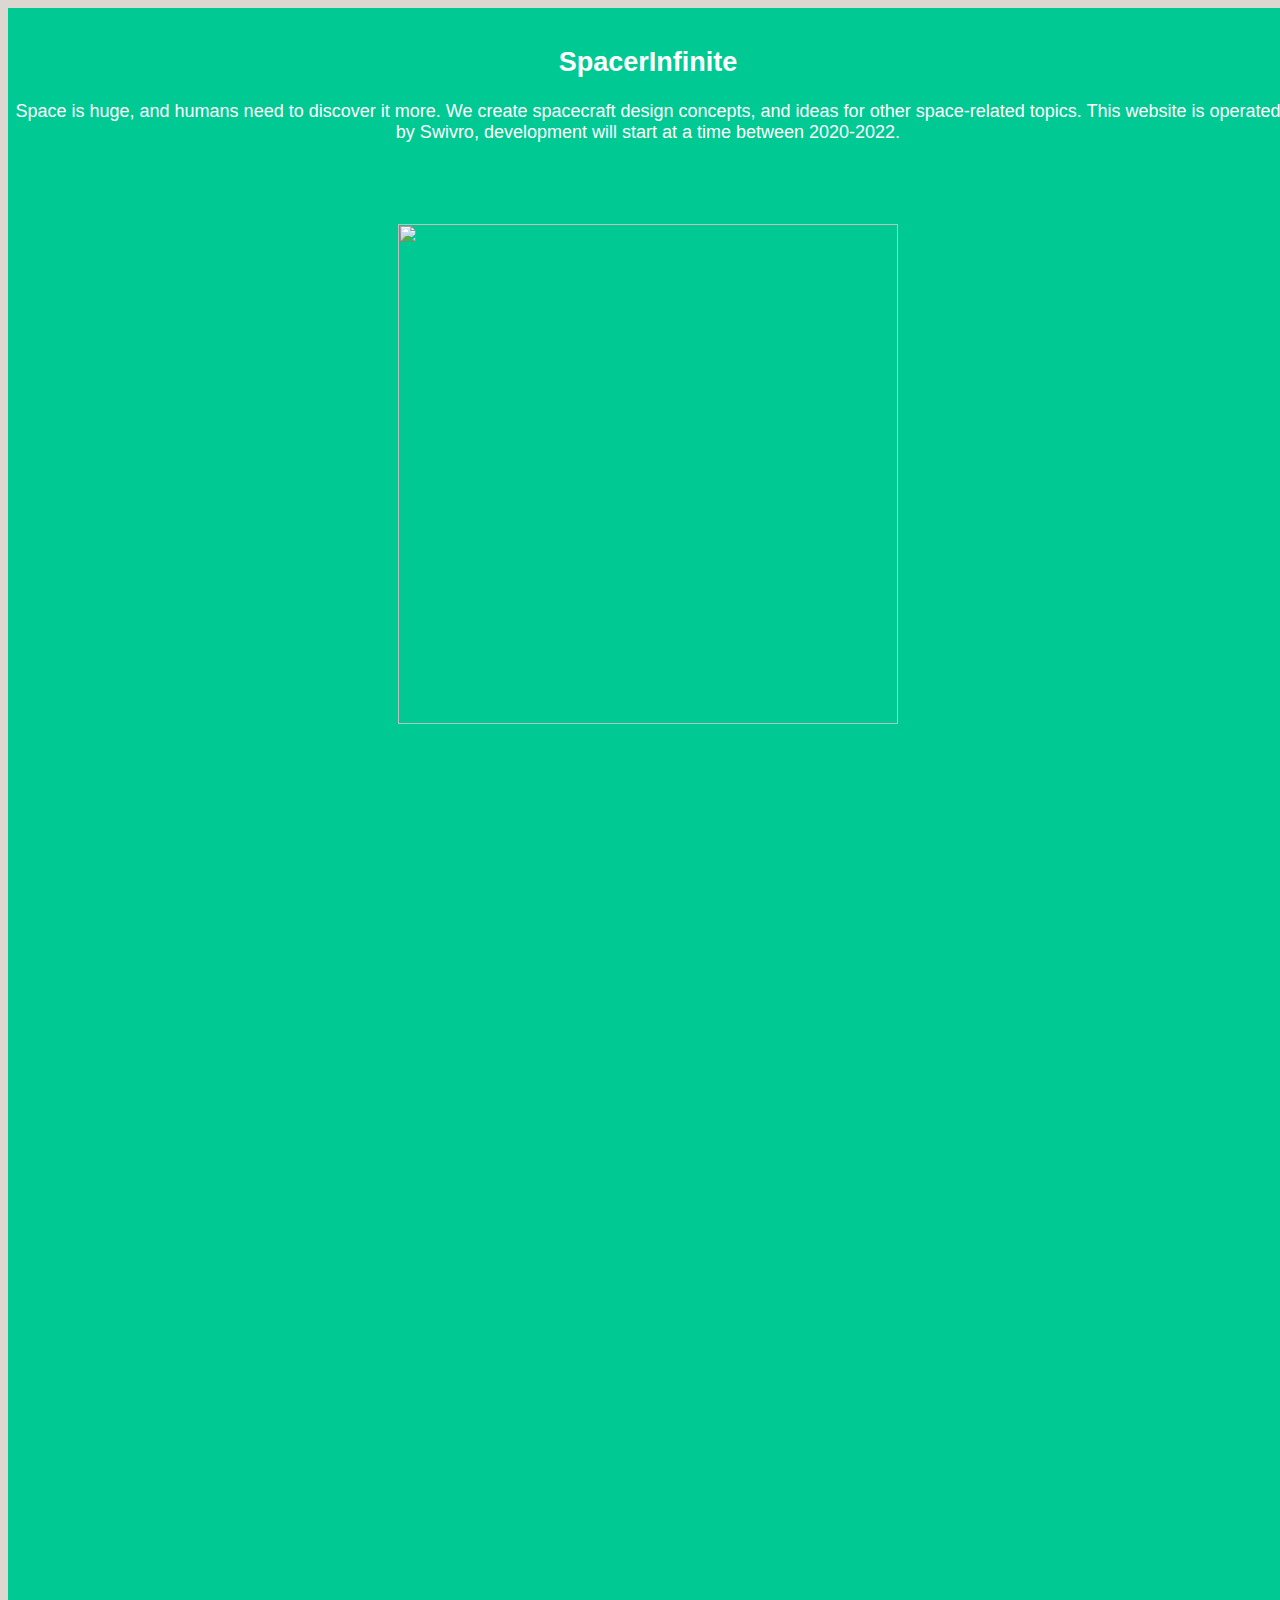
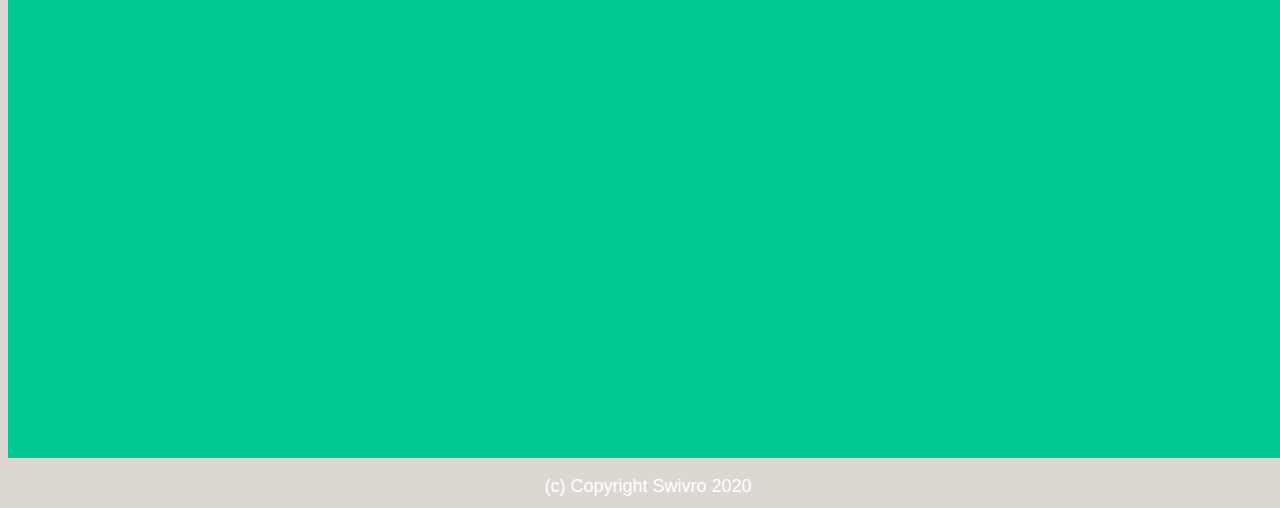
==== index.html @ 03ef4305 "Create index.html" ====
<html>
<style>
@import "compass/css3";


@import url('https://api.tiles.mapbox.com/mapbox.js/v1.3.1/mapbox.css');
@import url('https://netdna.bootstrapcdn.com/font-awesome/3.2.1/css/font-awesome.css');

html {
    font-family: 'Signika', sans-serif;
}
body{
  background: #DDD7D1;
}

#map { 
  position:absolute;
  top:0px; 
  bottom:0; 
  width:100%;
  height:2000px;
  background-image: url('https://s3-us-west-2.amazonaws.com/s.cdpn.io/52524/NewYork2_bg.png');
}
.notPlacemarked{
visibility:hidden;
}
.placemarked{
  //background: #FFC52F;
  //border-color:#ffffff;
  //border-width:5px;
  //border-style:solid;
  visibility:visible;
  height:55px;
  width:55px;
  //border-radius: 25px;
  position:relative;
  top:110px;
  //left:80px;
  margin-left:40%;
  z-index:100;
  transition: width 1s, height 1s, transform 1s;
-webkit-transition: width 1s, height 1s, -webkit-transform 1s;
}
.container {
    background: #00C993;
    position: absolute;
    display: block;
    width: 100%;
    //z-index:100;
    height: 2050px;
    color: white;
    text-align: center; 
    min-width: 24px;
}

.section{
position:absolute;
  display:block;
  width:100%;
  //top:400px;
  //margin: auto;
  //z-index:100;
  color:white;
  text-align: left; 
  //padding-left: 3em;
}

#sect1 { 
  top:400px;
}
#sect2 {
  top:1000px;
}
#sect3 {
  top:1500px;
}
#footer {
  top:2050px;
  //background:#DDD7D1;
  //margin:auto;
  height:50px;
  text-align:center;
}

#twitter{
  float:left;
  width: 20%;
  font-size:5em;
  padding-left:15%;
  //padding-right:10%;
}
#rocket{
  float:right;
  width: 20%;
  font-size:5em;
  padding-left:15%;
  //padding-right:10%;
}
#hiddenIcon{
  text-align:center;
  visibility:hidden;
  height:0;
  //float:none;
  //width: 100%;
  font-size:5em;
  //padding-left:15%;
  //padding-right:10%;
}

.anchor{
height:100px;
//margin-top:100px;
}

band2 h2{
text-align: left;
    
}
.explanation {
  min-width: 12.42em;
  float:left;
  //padding-top:5%;
  width:40%;
  //display:block;
}
.explanation-right {
  min-width: 12.42em;
  float:left;
  text-align:right;
  padding-left:5%;
  width:40%;
}

#phone {
    background: #DDD7D1;
    border-radius: 30px;
    box-shadow: 0 0.5em 0 #BCB1A5;
    
    padding: 50px 18px 50px 18px;
    width: 20%;
    min-width:200px;
    max-width:400px;
    margin-right:5%;
    float:left;
}
#screen {
    background: #ffffff;
    height: 300px;
    overflow: hidden;
    padding: 0;
    position: relative;
    min-width:200px;
}

#topBar {
    background: #00C993;
    height: 10%;
    overflow: hidden;
    padding-left: 10px;
    padding-right: 10px;
    position: relative;
    min-width:100px;
}
#mc_embed_signup{
  text-align:right;
  background-color: #00C993;
}
#mce-EMAIL{
  text-align:right;
  width:auto;
  height:30px;  
  margin-bottom:20px;
  padding-right:1em;
  border-style:none;
  outline: none;
}
#mce-EMAIL:focus {
    outline: none;
  
}
#mc-embedded-subscribe{
  border-style:none;
}

.icon-bookmark{float:right;}
.icon-bookmark:hover {color: #FFC52F;}
.pressed{color: #FFC52F;}

h1, h3 {
    font-family: 'Signika', sans-serif;
    font-weight: 700;
    text-align: center;
}
.container h1 {
    font-size: 5em;
    line-height: 1em;
    /*margin-bottom: 1em;*/
}

a {
color: white;
}
.button {
    background: #DDD7D1;
    text-align: center;
    padding: .5em 1em;
    color: white;
    font-weight: bold;
    text-decoration: none;
    box-shadow: 0 0.2em 0 #BCB1A5;
    text-transform: uppercase;
    letter-spacing: 0.1em;
    /*transition cross-browser stuff*/
    -webkit-transition: background 0.2s ease-out;  /* Safari 3.2+, Chrome */
    -moz-transition: background 0.2s ease-out;  /* Firefox 4-15 */
    -o-transition: background 0.2s ease-out;  /* Opera 10.5–12.00 */
    transition: background 0.2s ease-out;  /* Firefox 16+, Opera 12.50+ */
}
.button:hover {
    background: #BCB1A5;
}
a.arrow{
  color: white;
  text-align: center;
  font-size: 3em;
  //display:block;
  //width:100%;
  //float:none;
  text-decoration: none;
  padding-bottom:30px;
  /*transition cross-browser stuff*/
  -webkit-transition: color 0.2s ease-out;  /* Safari 3.2+, Chrome */
  -moz-transition: color 0.2s ease-out;  /* Firefox 4-15 */
  -o-transition: color 0.2s ease-out;  /* Opera 10.5–12.00 */
   transition: color 0.2s ease-out;  /* Firefox 16+, Opera 12.50+ */
}
a.arrow:hover {color: #FFC52F;}

@media only screen and (min-width: 767px) {
  //#phone {float:left;}
  body {
        font-size: 1.125em; /* 18px / 16px */
        
        //line-height: 1.7em;
    }
    .container {
        background-size: 100%;
    }
    .container h1 {
        font-size: 3.25em; /*52 / 16*/
    }
    a.button {
        padding: .75em 1.5em;
    }
}
@media only screen and (max-width: 550px) {
  .explanation{float:none;margin:auto; text-align:center;}
  .explanation-right{float:none;margin:auto; text-align:center;}
  #sect1{top:350px;}
  #phone{visibility:hidden; height: 0px; width:0px; padding:0;margin:0;}
  #map{width:0px;height:0px;}
  #sect2{top:900px;}
  //#twitter{float:none;margin:auto;padding-left:0em;}
  #rocket{visibility:hidden;}
  #twitter{visibility:hidden;padding-left:0em;}
  #hiddenIcon{visibility:visible;height:auto;}
  #mce-EMAIL{text-align:center;padding:0;float:none;}
  #mc_embed_signup{text-align:center;}
  
}
</style>

<div class="container"  id="skrollr-body" data-0="background-color:rgb(0,201,147);"data-400="background-color:rgb(74,173,255);" data-1000="background-color:rgb(74,173,255);"data-1300="background-color:rgb(0,201,147);">
  <h1><i class="icon-circle-blank"></i></h1>
  <h2>SpacerInfinite</h2>
  <p> Space is huge, and humans need to discover it more. We create spacecraft design concepts, and ideas for other space-related topics.  This website is operated by Swivro, development will start at a time between 2020-2022. </p>
  <br /><br /><br />
  <div align = "center">
    <img src = "https://i.imgur.com/7VVA4OW.png" height = "500">
  </div>
<div class="section" id="footer">
  <p> (c) Copyright Swivro 2020 <a href="https://swivro.net"></a></p>
  </div>
</div><!--/ band-->

<script src="https://api.tiles.mapbox.com/mapbox.js/v1.3.1/mapbox.js"></script>

</script>
<script>
skrollr.init({
    forceHeight: false
});



/*!
 * Plugin for skrollr.
 * This plugin makes hashlinks scroll nicely to their target position.
 *
 * Alexander Prinzhorn - https://github.com/Prinzhorn/skrollr
 *
 * Free to use under terms of MIT license
 */
(function(document, window) {
	'use strict';

	var DEFAULT_DURATION = 500;
	var DEFAULT_EASING = 'sqrt';

	var MENU_TOP_ATTR = 'data-menu-top';
	var MENU_OFFSET_ATTR = 'data-menu-offset';

	var skrollr = window.skrollr;
	var history = window.history;
	var supportsHistory = !!history.pushState;

	/*
		Since we are using event bubbling, the element that has been clicked
		might not acutally be the link but a child.
	*/
	var findParentLink = function(element) {
		//Yay, it's a link!
		if(element.tagName === 'A') {
			return element;
		}

		//We reached the top, no link found.
		if(element === document) {
			return false;
		}

		//Maybe the parent is a link.
		return findParentLink(element.parentNode);
	};

	/*
		Handle the click event on the document.
	*/
	var handleClick = function(e) {
		//Only handle left click.
		if((e.which || e.button) !== 1) {
			return;
		}

		var link = findParentLink(e.target);

		//The click did not happen inside a link.
		if(!link) {
			return;
		}

		if(handleLink(link)) {
			e.preventDefault();
		}
	};

	/*
		Handles the click on a link. May be called without an actual click event.
		When the fake flag is set, the link won't change the url and the position won't be animated.
	*/
	var handleLink = function(link, fake) {
		//Don't use the href property (link.href) because it contains the absolute url.
		var href = link.getAttribute('href');

		//Check if it's a hashlink.
		if(!/^#/.test(href)) {
			return false;
		}

		//Now get the targetTop to scroll to.
		var targetTop;

		//If there's a data-menu-top attribute, it overrides the actuall anchor offset.
		var menuTop = link.getAttribute(MENU_TOP_ATTR);

		if(menuTop !== null) {
			targetTop = +menuTop;
		} else {
			var scrollTarget = document.getElementById(href.substr(1));

			//Ignore the click if no target is found.
			if(!scrollTarget) {
				return false;
			}

			targetTop = _skrollrInstance.relativeToAbsolute(scrollTarget, 'top', 'top');

			var menuOffset = scrollTarget.getAttribute(MENU_OFFSET_ATTR);

			if(menuOffset !== null) {
				targetTop += +menuOffset;
			}
		}

		if(supportsHistory && !fake) {
			history.pushState({top: targetTop}, '', href);
		}

		//Now finally scroll there.
		if(_animate && !fake) {
			_skrollrInstance.animateTo(targetTop, {
				duration: _duration(_skrollrInstance.getScrollTop(), targetTop),
				easing: _easing
			});
		} else {
			defer(function() {
				_skrollrInstance.setScrollTop(targetTop);
			});
		}

		return true;
	};

	var defer = function(fn) {
		window.setTimeout(fn, 1);
	};

	/*
		Global menu function accessible through window.skrollr.menu.init.
	*/
	skrollr.menu = {};
	skrollr.menu.init = function(skrollrInstance, options) {
		_skrollrInstance = skrollrInstance;

		options = options || {};

		_easing = options.easing || DEFAULT_EASING;
		_animate = options.animate !== false;
		_duration = options.duration || DEFAULT_DURATION;

		if(typeof _duration === 'number') {
			_duration = (function(duration) {
				return function() {
					return duration;
				};
			}(_duration));
		}

		//Use event bubbling and attach a single listener to the document.
		skrollr.addEvent(document, 'click', handleClick);

		if(supportsHistory) {
			window.addEventListener('popstate', function(e) {
				var state = e.state || {};
				var top = state.top || 0;

				defer(function() {
					_skrollrInstance.setScrollTop(top);
				});
			}, false);
		}
	};

	//Private reference to the initialized skrollr.
	var _skrollrInstance;

	var _easing;
	var _duration;
	var _animate;

	//In case the page was opened with a hash, prevent jumping to it.
	//http://stackoverflow.com/questions/3659072/jquery-disable-anchor-jump-when-loading-a-page
	defer(function() {
		if(window.location.hash) {
			window.scrollTo(0, 0);

			if(document.querySelector) {
				var link = document.querySelector('a[href="' + window.location.hash + '"]');

				if(link) {
					handleLink(link, true);
				}
			}
		}
	});
}(document, window));

var s = skrollr.init(/*other stuff*/);

//The options (second parameter) are all optional. The values shown are the default values.
skrollr.menu.init(s, {
    //skrollr will smoothly animate to the new position using `animateTo`.
    animate: true,

    //The easing function to use.
    easing: 'sqrt',

    //How long the animation should take in ms.
    duration: function(currentTop, targetTop) {
        //By default, the duration is hardcoded at 500ms.
        return 1000;

        //But you could calculate a value based on the current scroll position (`currentTop`) and the target scroll position (`targetTop`).
        //return Math.abs(currentTop - targetTop) * 10;
    },
});

$(".icon-bookmark").click(function(){
    $("#placemark").addClass("placemarked");
    $(".icon-bookmark").addClass("pressed");
});


</script>
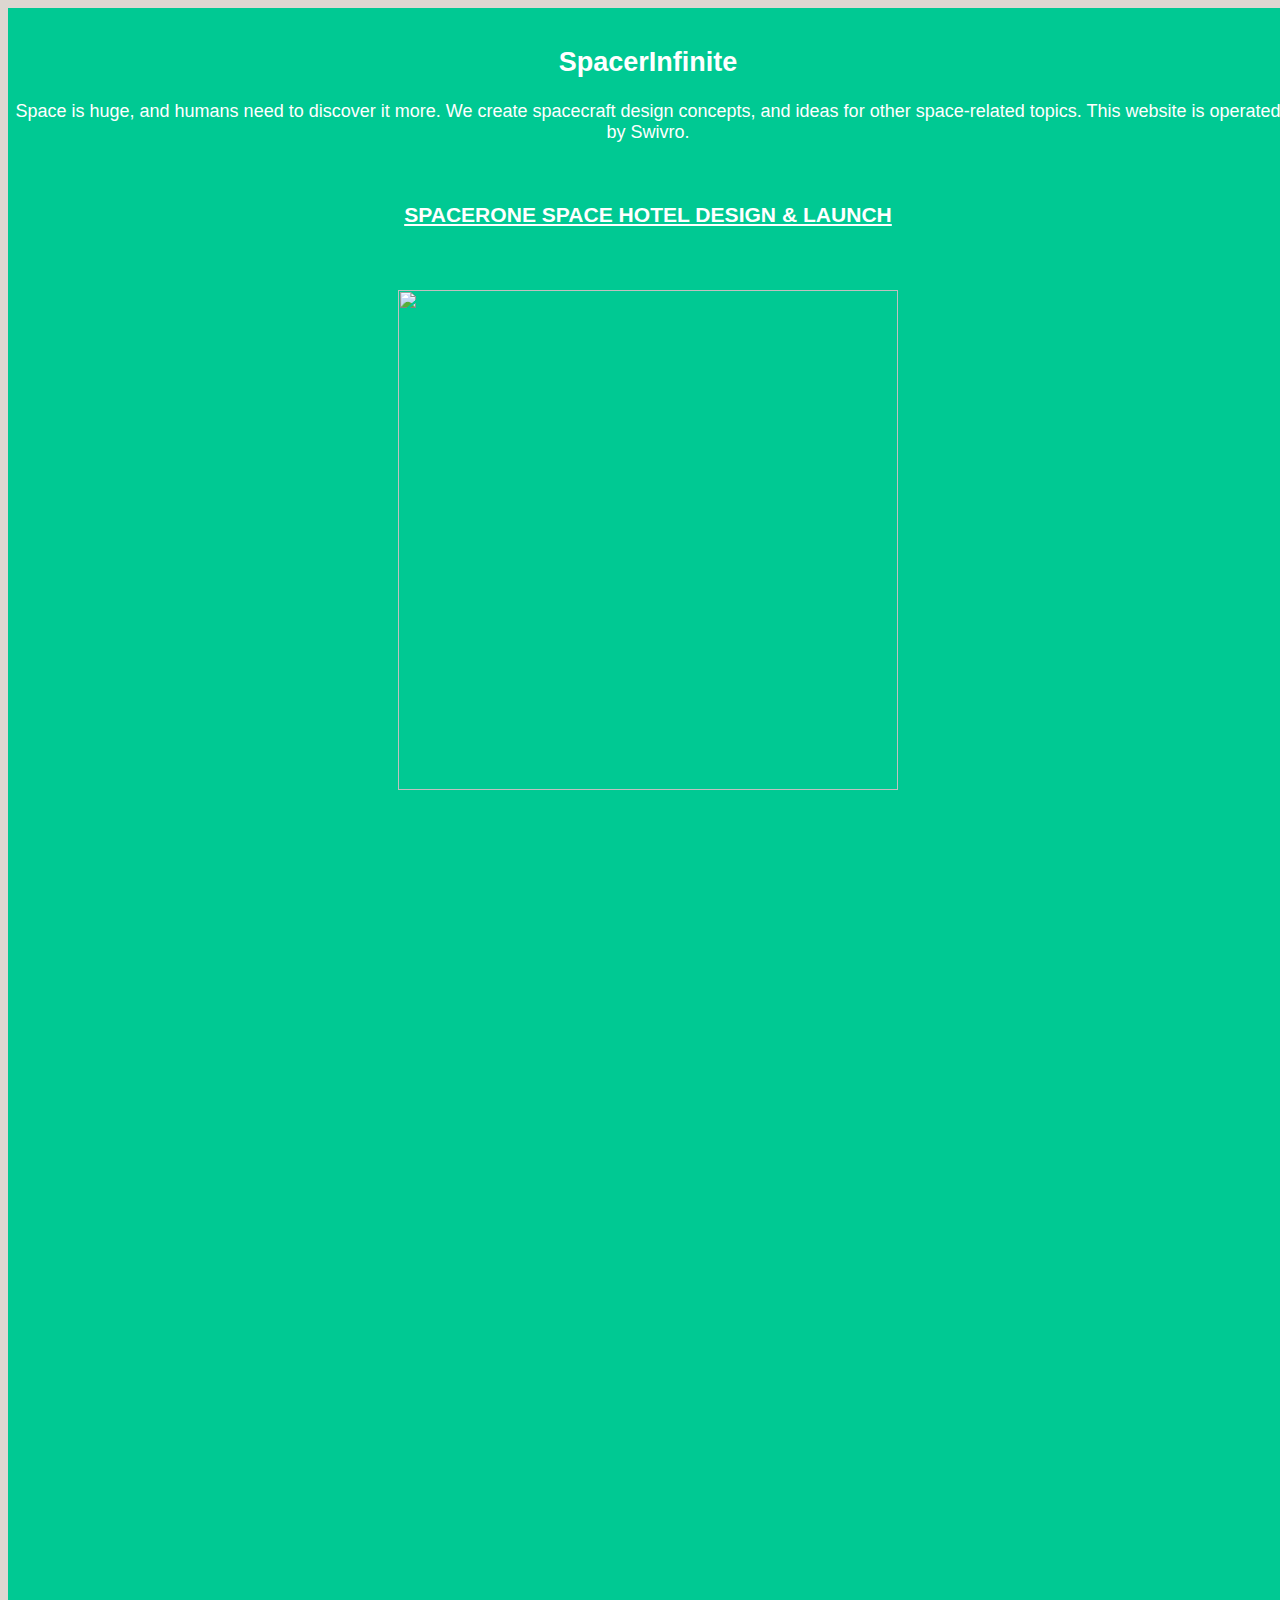
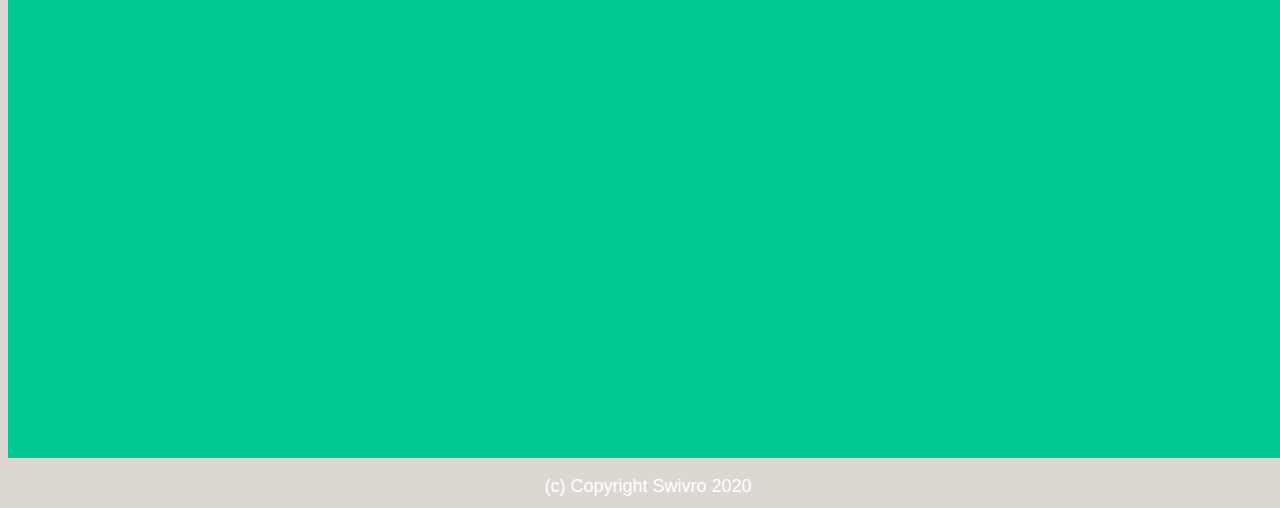
==== commit 5e96905a: "Update index.html" ====
--- a/index.html
+++ b/index.html
@@ -274,8 +274,9 @@
 <div class="container"  id="skrollr-body" data-0="background-color:rgb(0,201,147);"data-400="background-color:rgb(74,173,255);" data-1000="background-color:rgb(74,173,255);"data-1300="background-color:rgb(0,201,147);">
   <h1><i class="icon-circle-blank"></i></h1>
   <h2>SpacerInfinite</h2>
-  <p> Space is huge, and humans need to discover it more. We create spacecraft design concepts, and ideas for other space-related topics.  This website is operated by Swivro, development will start at a time between 2020-2022. </p>
-  <br /><br /><br />
+  <p> Space is huge, and humans need to discover it more. We create spacecraft design concepts, and ideas for other space-related topics.  This website is operated by Swivro. </p>
+  <br />
+	<a href = "https://swivro.com/spacerinfinite/spacerone.html"><h3>SPACERONE SPACE HOTEL DESIGN & LAUNCH</h3></a><br /><br />
   <div align = "center">
     <img src = "https://i.imgur.com/7VVA4OW.png" height = "500">
   </div>
@@ -502,4 +503,4 @@
 });
 
 
-</script>+</script>
